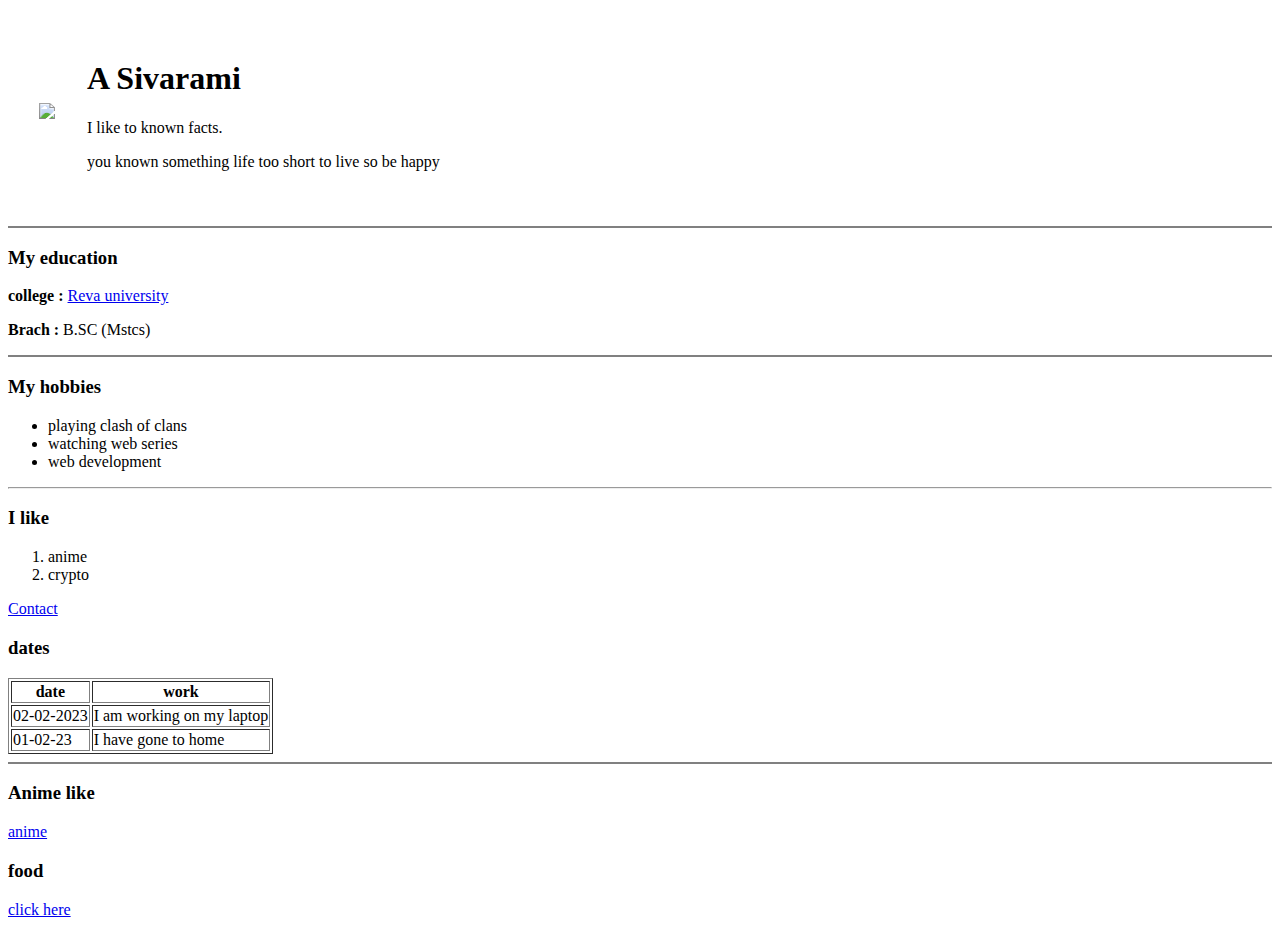
==== index.html @ 4a7d1439 "Add files via upload" ====
<!DOCTYPE html>
<html lang="en">
<head>
    <meta charset="UTF-8">
    <meta http-equiv="X-UA-Compatible" content="IE=edge">
    <meta name="viewport" content="width=device-width, initial-scale=1.0">
    <title>Arava Sivarami reddy</title>
</head>
<body>
<table cellspacing="30"><tr><td><img src="image/siva.png"></td>
<td><h1>A Sivarami</h1>
 <p>I like to known facts.</p>
 <p>you known something life too short to live so be happy</p></td>
 </tr>
 </table>
 <hr size="2"noshade>

 <h3>My education</h3>
 <p><strong>college : </strong> <a href="https://www.reva.edu.in/">Reva university</a></p>
 <p><strong>Brach : </strong> B.SC (Mstcs)</p>
 <hr size="2" noshade>
 <h3>My hobbies</h3>
 <ul>
    <li>playing clash of clans</li>
    <li>watching web series</li>
    <li>web development</li>
 </ul>
 <hr>
 <h3> I like</h3>
  <ol>
    <li>anime</li>
    <li>crypto</li>
  </ol>
  <a href="input.html">Contact</a><br/>
  <h3>dates</h3>
  <table border="1">
    <thead>
      <th>
        date
      </th>
      
      <th>
        work
      </th>
   <tbody>
    <tr>
      <td>02-02-2023</td>
      <td>I am working on my laptop</td>
    </tr>
    <tr>
      <td>01-02-23</td>
      <td>I have gone to home</td>
    </tr>
    </tbody>
  </table>
  <hr size="2" noshade>
  <h3>Anime like</h3>
  <a href="emoji.html">anime</a>
  <h3>food </h3>
  <a href="unlistandorderlist.html">click here</a>
</body>
</html>
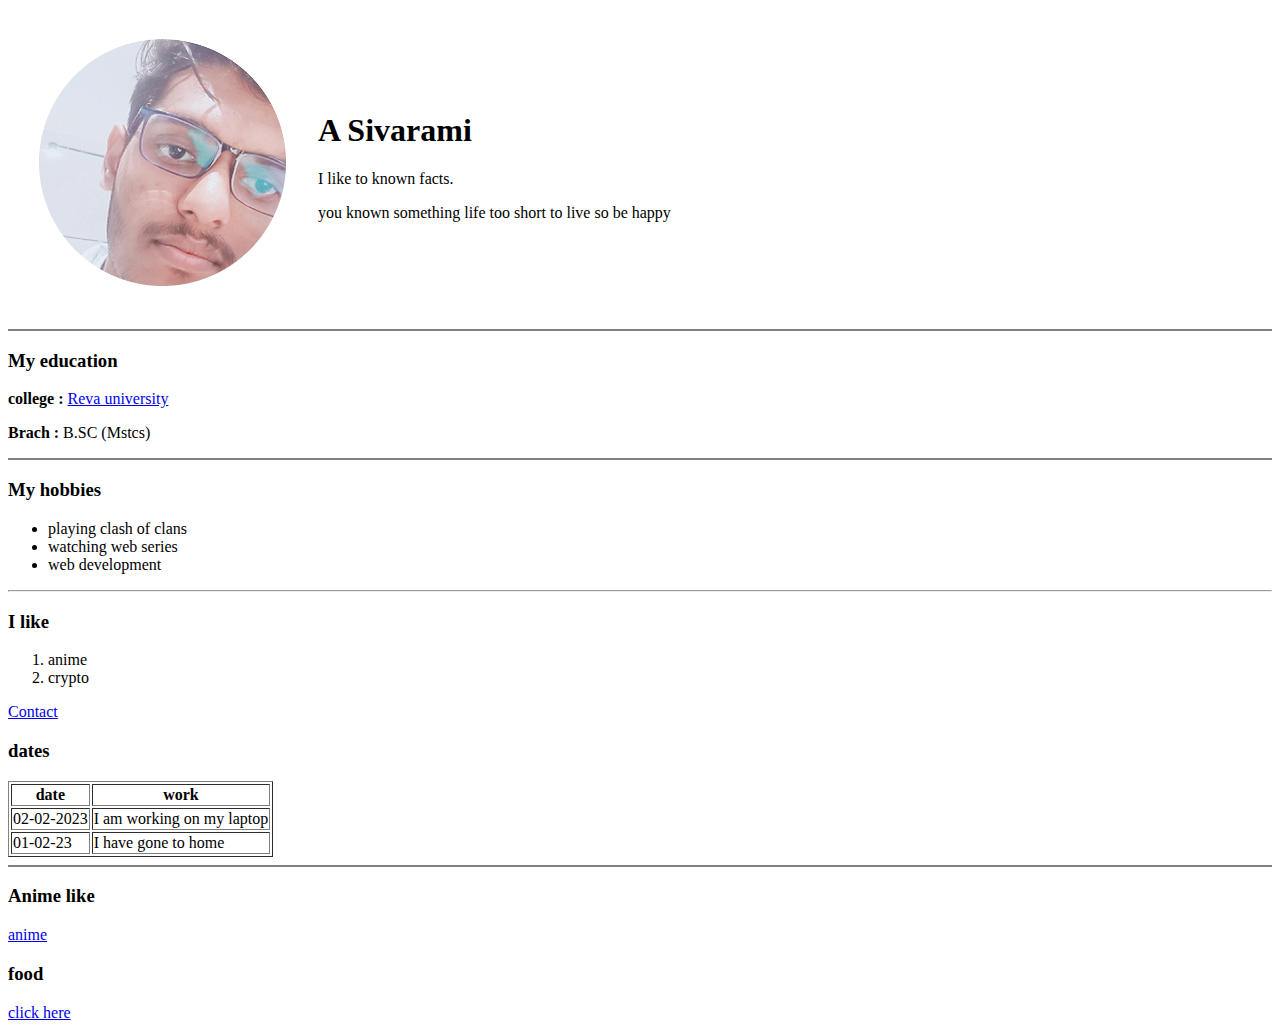
==== commit d8fba7dd: "main" ====
--- a/index.html
+++ b/index.html
@@ -7,7 +7,7 @@
     <title>Arava Sivarami reddy</title>
 </head>
 <body>
-<table cellspacing="30"><tr><td><img src="image/siva.png"></td>
+<table cellspacing="30"><tr><td><img src="siva.png"></td>
 <td><h1>A Sivarami</h1>
  <p>I like to known facts.</p>
  <p>you known something life too short to live so be happy</p></td>
@@ -59,4 +59,4 @@
   <h3>food </h3>
   <a href="unlistandorderlist.html">click here</a>
 </body>
-</html>+</html>
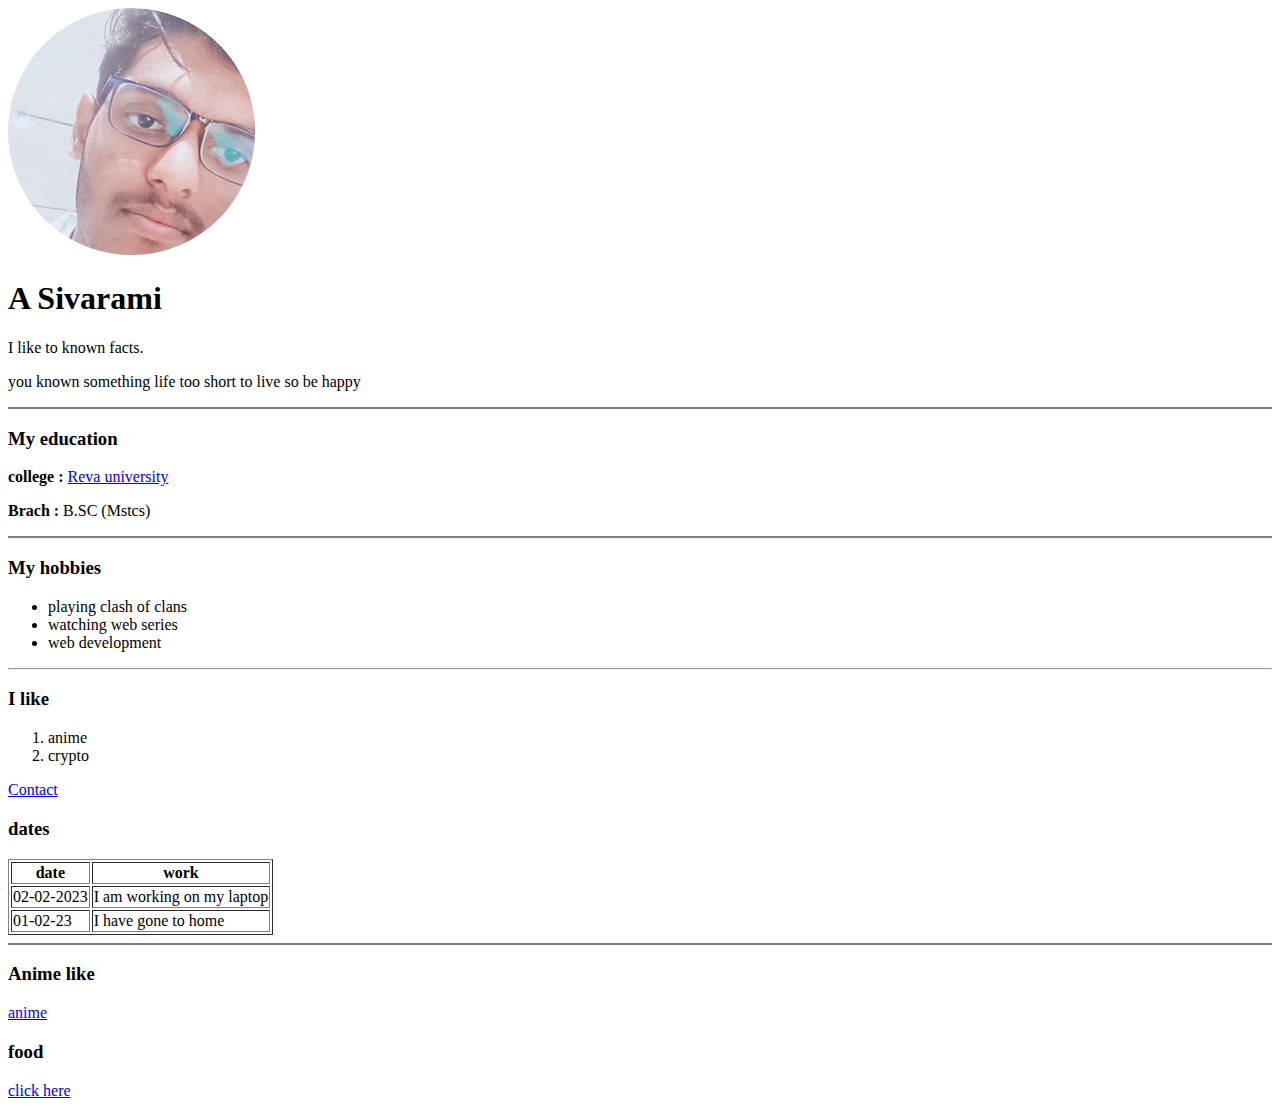
==== commit c9aca40e: "main" ====
--- a/index.html
+++ b/index.html
@@ -6,7 +6,7 @@
     <meta name="viewport" content="width=device-width, initial-scale=1.0">
     <title>Arava Sivarami reddy</title>
 </head>
-<body>
+<body style="background-color:0f42ce67>
 <table cellspacing="30"><tr><td><img src="siva.png"></td>
 <td><h1>A Sivarami</h1>
  <p>I like to known facts.</p>
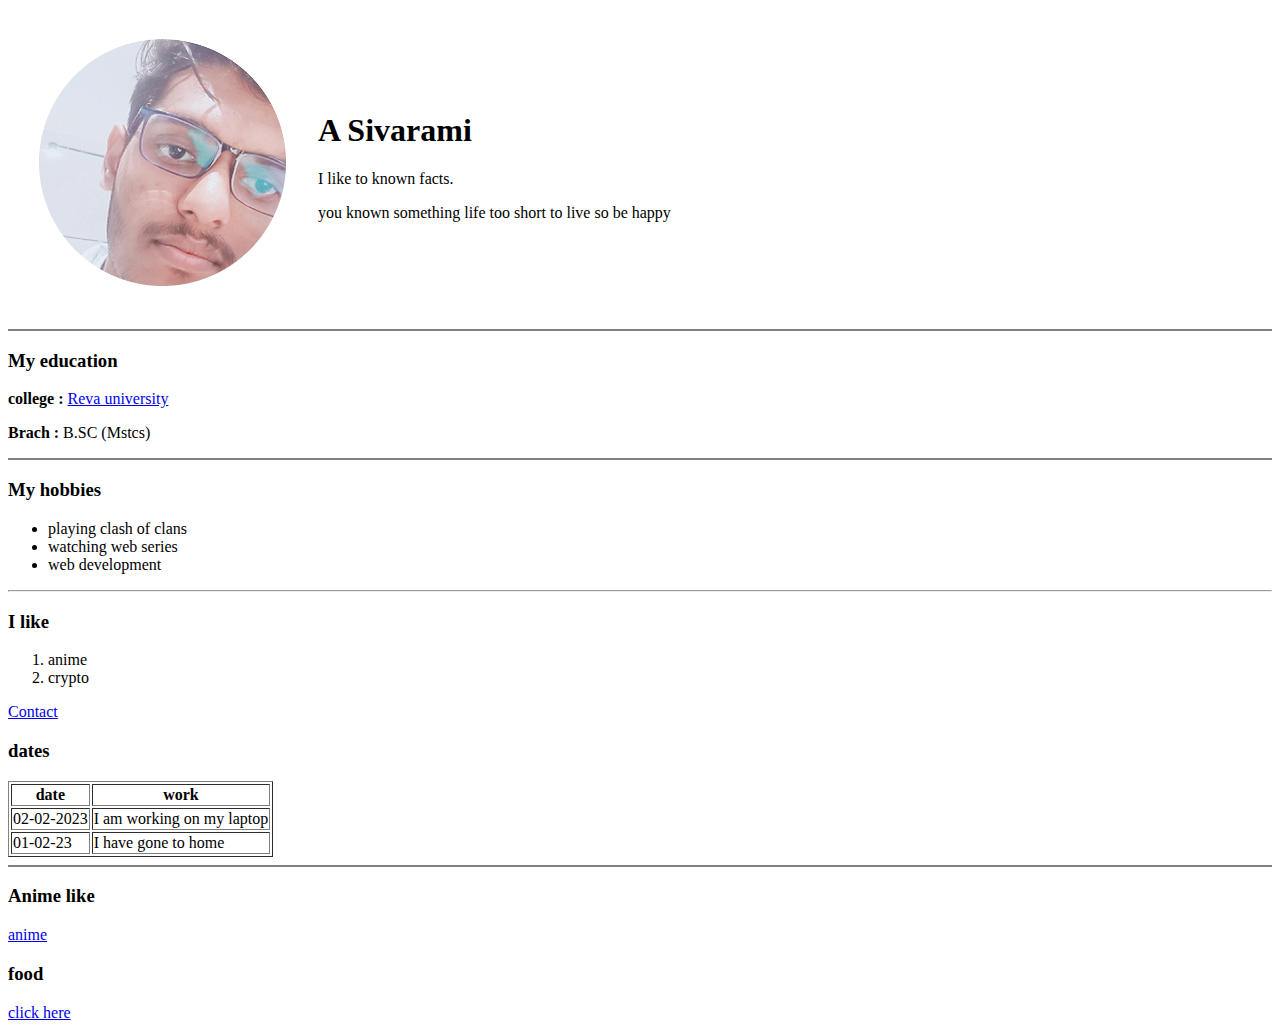
==== commit e742153c: "main" ====
--- a/index.html
+++ b/index.html
@@ -6,7 +6,7 @@
     <meta name="viewport" content="width=device-width, initial-scale=1.0">
     <title>Arava Sivarami reddy</title>
 </head>
-<body style="background-color:0f42ce67>
+<body style="background-color:0f42ce67;">
 <table cellspacing="30"><tr><td><img src="siva.png"></td>
 <td><h1>A Sivarami</h1>
  <p>I like to known facts.</p>
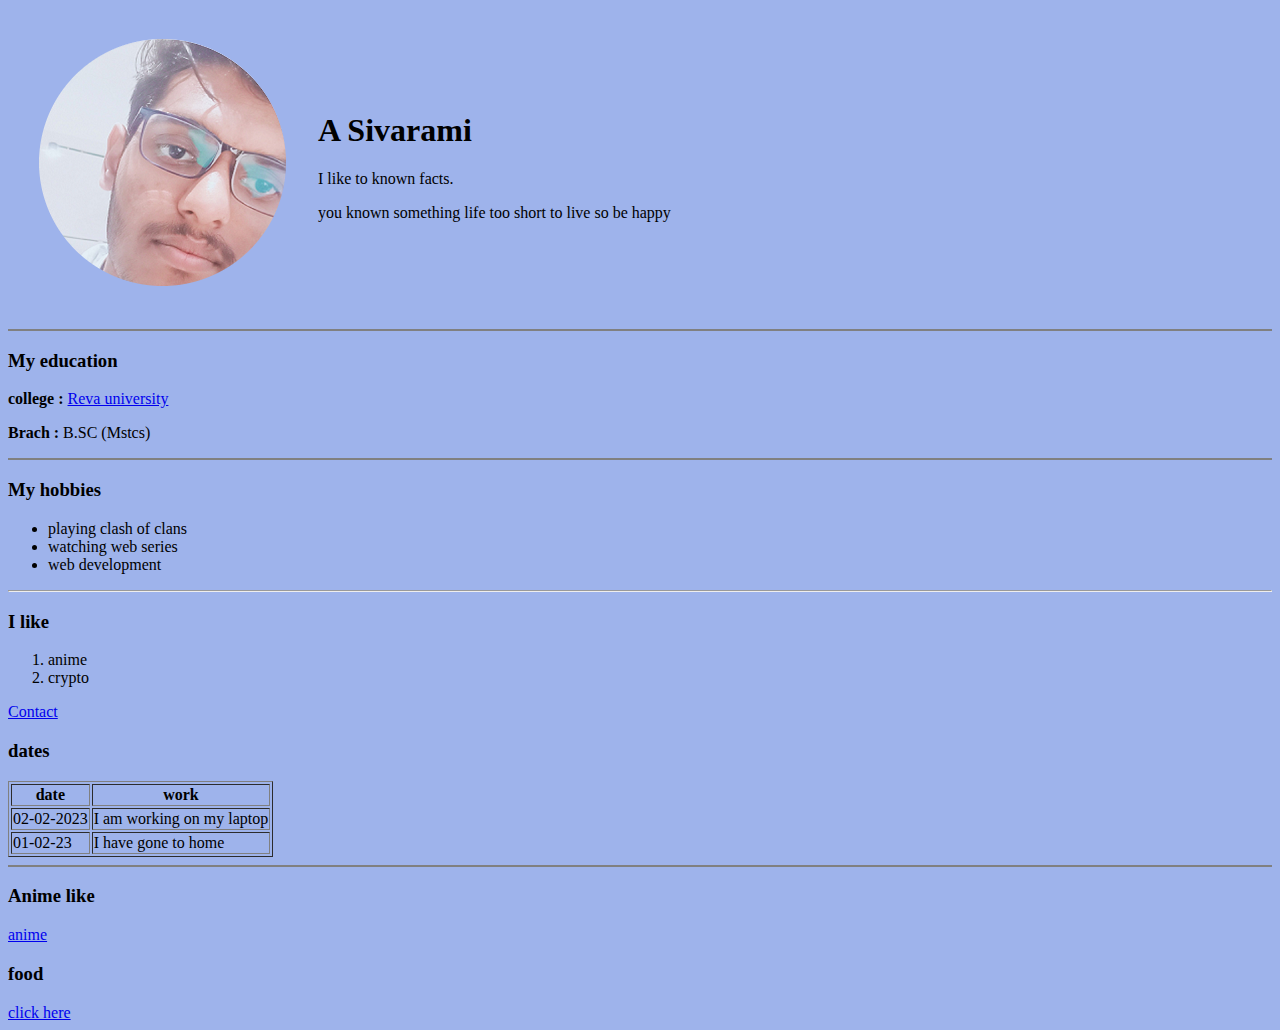
==== commit d6dd23b2: "Update index.html" ====
--- a/index.html
+++ b/index.html
@@ -6,7 +6,7 @@
     <meta name="viewport" content="width=device-width, initial-scale=1.0">
     <title>Arava Sivarami reddy</title>
 </head>
-<body style="background-color:0f42ce67;">
+<body style="background-color:#0f42ce67;">
 <table cellspacing="30"><tr><td><img src="siva.png"></td>
 <td><h1>A Sivarami</h1>
  <p>I like to known facts.</p>
